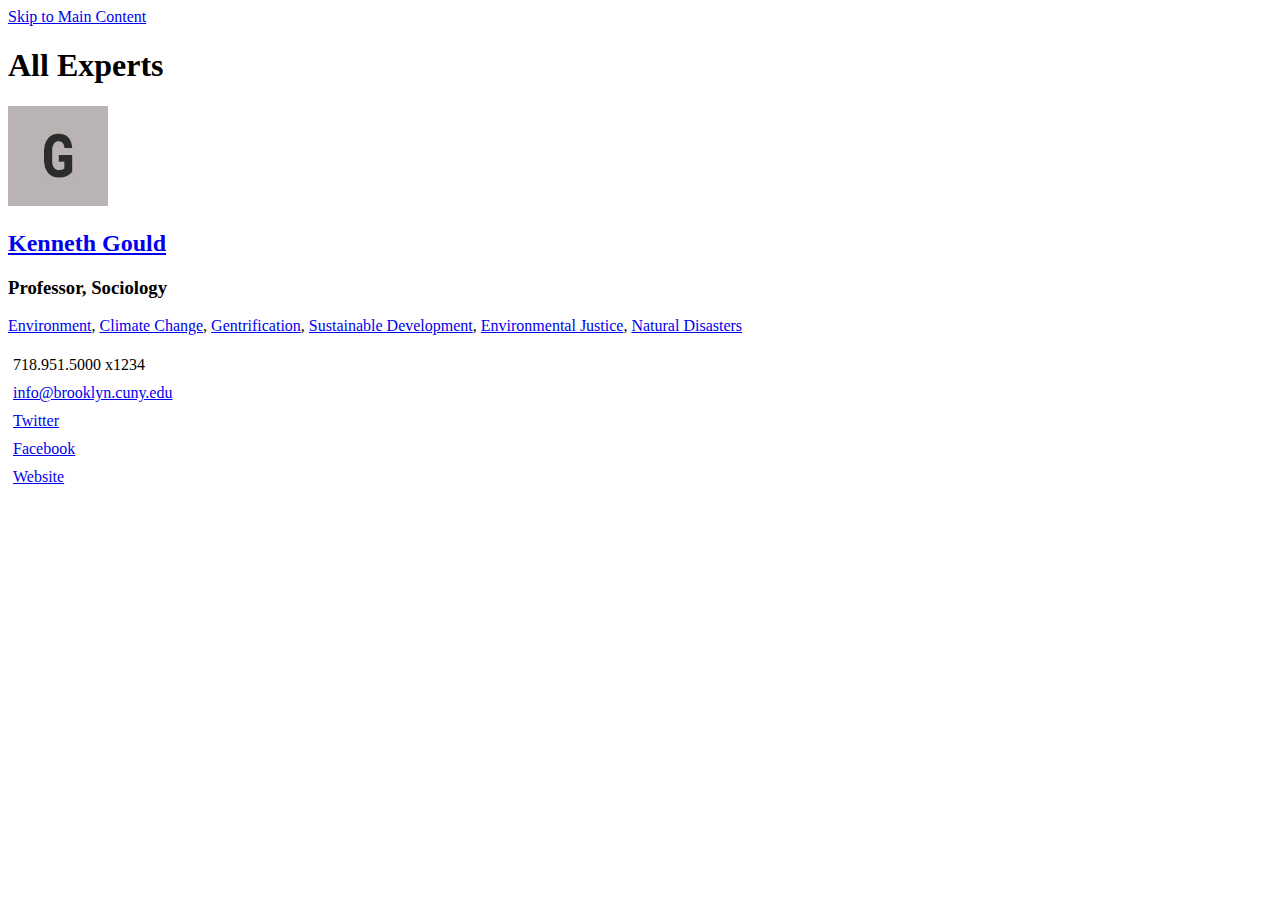
==== AllBios.html @ 5a772ecb "Templates with scripts" ====
<!doctype html>
<html class="no-js" lang="en">
  <head>
    <meta charset="utf-8" />
    <meta name="viewport" content="width=device-width, initial-scale=1.0" />
    <title>All Experts</title>

    <link rel="stylesheet" href="css/facultyexperts.css?ts=<?=time()?>" />

    <!--<script src="bower_components/modernizr/modernizr.js"></script> -->
     <script src="http://www.brooklyn.cuny.edu/web/js/vendor/jquery.js"></script> <!-- jQuery -->
    <!--<script src="http://www.brooklyn.cuny.edu/web/js/foundation/foundation.js"></script> Foundation -->

    <meta property="og:title" content="">
    <meta property="og:type" content="website">
    <meta property="og:url" content="">
    <meta property="og:description" content="">
    <meta property="fb:admins" content="618382230">
    <meta property="og:image" content="">
    <meta name="twitter:title" content="">
    <meta name="twitter:description" content=""> 
    <meta name="twitter:image:src" content="">

    <!-- GA -->
    <!-- FB -->
  </head>

  <body>
  <div id="skipnav"><a href="#mainContent" ga-category="SkipNav" ga-action="Navigate" ga-label="SkipNav" tabindex="0">Skip to Main Content</a></div>

    <div id="content_container">
      <div id="main">
        <h1 class="articleTitle" id="mainContent" role="main" tabindex="0">All Experts</h1>
        <div id="additionalContent">
          
          <section class="facultyExperts"> <!-- this is the main container -->

                <section class="bio" data-name="Kenneth Gould" data-field="Sociology" data-expertise="Environment, Climate Change, Gentrification, Sustainable Development, Environmental Justice, Natural Disasters" data-url="gould.php"> <!-- this is an individual person -->
                  <section class="photo">
                    <img src="images/gould.jpg" alt="Gould">
                  </section>
                  <section class="details">
                    <h2><a href="gould.php">Kenneth Gould</a></h2>
                    <h3>Professor, <span class="field">Sociology</span></h3>
                    <p class="expertise"><a href="#">Environment</a>, <a href="#">Climate Change</a>, <a href="#">Gentrification</a>, <a href="#">Sustainable Development</a>, <a href="#">Environmental Justice</a>, <a href="#">Natural Disasters</a></p>
                  </section>
                  <section class="">
                    <ul class="contact">
                      <li>718.951.5000 x1234</li>
                      <li><a href="mailto:info@brooklyn.cuny.edu">info@brooklyn.cuny.edu</a></li>
                      <li><a href="https://www.twitter.com">Twitter</a></li>
                      <li><a href="https://www.facebook.com">Facebook</a></li>
                      <li><a href="http://www.brooklyn.cuny.edu">Website</a></li>
                    </ul>
                  </section>
                </section>

          </aection>

        </div>
      </div>
    </div>

    <!--<script src="bower_components/jquery/dist/jquery.min.js"></script>
    <script src="bower_components/foundation/js/foundation.min.js"></script>-->
    <!--<script src="js/app.js"></script>-->

    <!--<script>
      $(document).foundation();
    </script>-->

  </body>
</html>
---- css/facultyexperts.css ----
/* CSS Document */
/* CSS Document */
/* line 13, ../scss/_local_css.scss */
a {
  min-width: 200px;
}

/* line 22, ../scss/_local_css.scss */
ul {
  list-style: none;
  padding: 0;
  margin: 0;
}
/* line 26, ../scss/_local_css.scss */
ul li {
  padding: 5px;
  margin: 0;
}

/* line 35, ../scss/_local_css.scss */
.hidden {
  display: none;
}

/* line 39, ../scss/_local_css.scss */
.bioLoad {
  margin: 3.125rem 0 0 0;
  border: 1px solid #882346;
  display: none;
}

/* line 45, ../scss/_local_css.scss */
#expertList2 {
  border: 1px solid #882346;
}
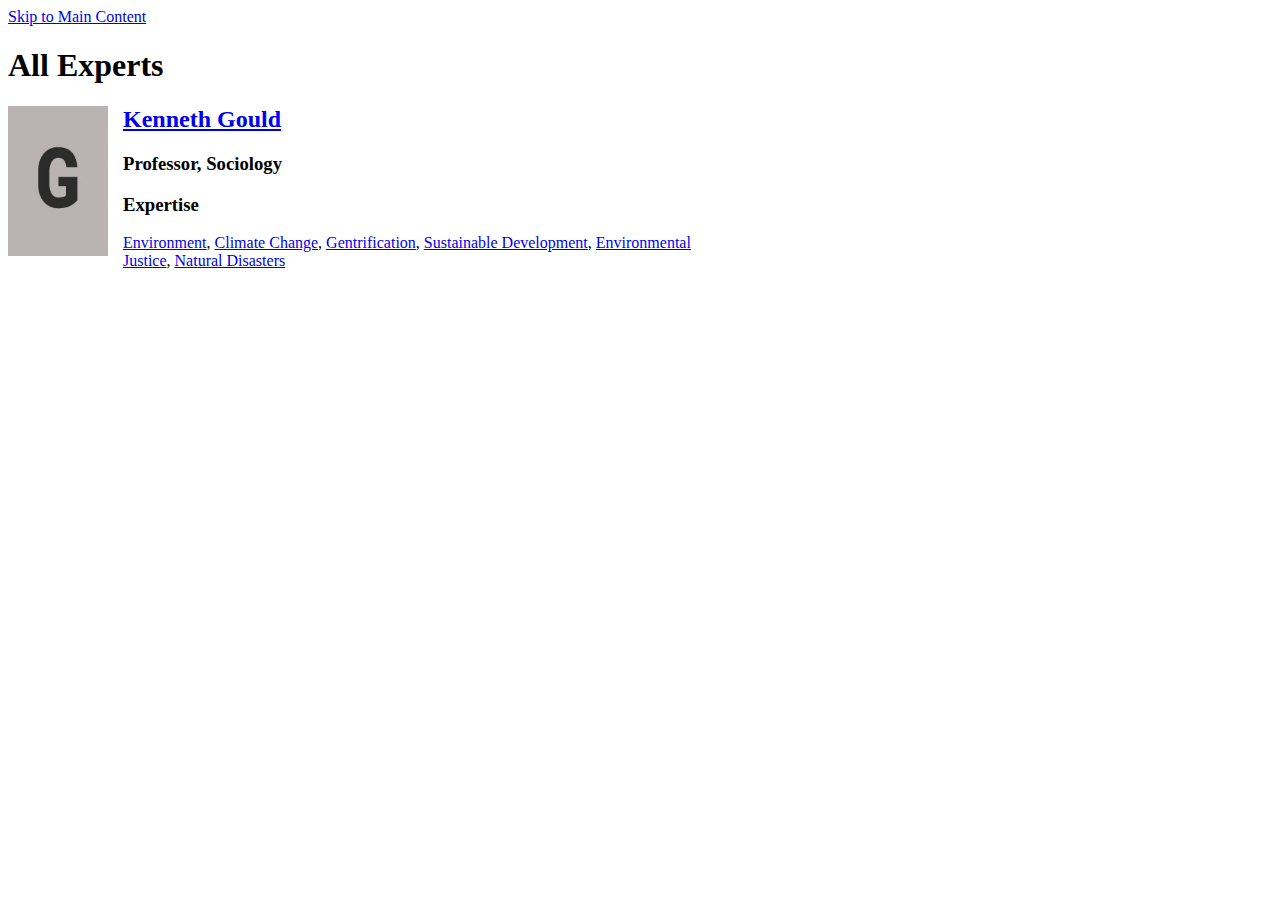
==== commit 68e83c45: "All Experts style adjustments and filtering, expertise and availability scripting" ====
--- a/AllBios.html
+++ b/AllBios.html
@@ -33,18 +33,75 @@
         <h1 class="articleTitle" id="mainContent" role="main" tabindex="0">All Experts</h1>
         <div id="additionalContent">
           
-          <section class="facultyExperts"> <!-- this is the main container -->
+          <section class="allBios"> <!-- this is the main container -->
 
-                <section class="bio" data-name="Kenneth Gould" data-field="Sociology" data-expertise="Environment, Climate Change, Gentrification, Sustainable Development, Environmental Justice, Natural Disasters" data-url="gould.php"> <!-- this is an individual person -->
+            <script type="text/javascript">
+              $(document).ready(function() {
+                // part 1a get all the possible keywords from all bios into an single array
+                // establish array 
+                var keywordsArray = []; // this will be the full array with the keywords written out
+                // get bios
+                var bios = $(".bio");
+                // for each, get the keywords
+                $(bios).each(function(){
+                  $(this).addClass("hidden");
+                  var bioKeywords = $(this).attr("data-keywords");
+                  // console.log(bioKeywords);
+                  // turn the keywords into array items
+                  var keywordList = $(bioKeywords.trim().split(/\s*,\s*/));
+                  // push them into the main keywords array
+                  $.merge(keywordsArray, keywordList);
+                  //keywordsArray.push(keywordList);
+                });
+                //console.log(keywordsArray);
+                // part 1b make a 2nd array with the same contents lowercase, no spaces
+                var filterArray = keywordsArray.slice(0);
+                //$(bios).each(function(){
+                //  var bioKeywords = $(this).attr("data-keywords");
+                //  var keywordList = $(bioKeywords.trim().split(/\s*,\s*/));
+                //  $.merge(filterArray, keywordList);
+                //});
+                $.each(filterArray,function(index,item){
+                  filterArray[index] = item.toLowerCase().replace(/\s/g, '').replace(/\./g, '');
+                });
+                console.log(filterArray);
+                // part 2 rewrite the data-keywords content to be lowercase, no spaces, no commas
+                $(bios).each(function(){
+                  // make a variable that gets the keywords and changes the strings
+                  var bioKeywords = $(this).attr("data-keywords").toLowerCase().replace(/\s/g, '').replace(/,/g , " ");
+                  //console.log(bioKeywords);
+                  // update the value
+                  $(this).attr("data-keywords", bioKeywords);
+                });
+                // part 3 look at the URL, if there is a filter get it, and hide all bios, then show all that fit the criteria
+                var filterTerm = $(location).attr("href").split('=').pop(); //http://www.brooklyn.cuny.edu/web/news/longreads/archive.php?=climatechange
+                if(window.location.href.indexOf("?=") > -1) {
+                  $(".bio[data-keywords*='"+filterTerm+"']").removeClass("hidden");
+                  //append Keyword to the All Stories element
+                  var filterLocation = filterArray.indexOf(filterTerm);
+                  $(".filter p span").append(keywordsArray[filterLocation]);
+                } else {
+                  // show all stories
+                  $(".bio").removeClass("hidden");
+                  // hide filter
+                  $(".filter").addClass("hidden");
+                };
+                // console.log(filterTerm);
+                // part 4 find the filterTerm in filterArray, get its position in the array, (append?) the same term from keywordsArray to the 'All stories in' line of code
+              });
+          </script>
+
+                <section class="bio" data-last="Gould" data-name="Kenneth Gould" data-field="Sociology" data-expertise="Environment, Climate Change, Gentrification, Sustainable Development, Environmental Justice, Natural Disasters" data-url="gould.php"> <!-- this is an individual person -->
                   <section class="photo">
-                    <img src="images/gould.jpg" alt="Gould">
+                    <a href="#"><img src="images/gould.jpg" alt="Gould"></a>
                   </section>
                   <section class="details">
                     <h2><a href="gould.php">Kenneth Gould</a></h2>
                     <h3>Professor, <span class="field">Sociology</span></h3>
+                    <h3>Expertise</h3>
                     <p class="expertise"><a href="#">Environment</a>, <a href="#">Climate Change</a>, <a href="#">Gentrification</a>, <a href="#">Sustainable Development</a>, <a href="#">Environmental Justice</a>, <a href="#">Natural Disasters</a></p>
                   </section>
-                  <section class="">
+                  <!-- <section class="">
                     <ul class="contact">
                       <li>718.951.5000 x1234</li>
                       <li><a href="mailto:info@brooklyn.cuny.edu">info@brooklyn.cuny.edu</a></li>
@@ -52,8 +109,8 @@
                       <li><a href="https://www.facebook.com">Facebook</a></li>
                       <li><a href="http://www.brooklyn.cuny.edu">Website</a></li>
                     </ul>
-                  </section>
-                </section>
+                  </section> -->
+                </section><div class="clear"></div>
 
           </aection>
 
--- a/css/facultyexperts.css
+++ b/css/facultyexperts.css
@@ -33,3 +33,92 @@
 #expertList2 {
   border: 1px solid #882346;
 }
+
+/* Accordion */
+/* line 52, ../scss/_local_css.scss */
+button.accordion-toggle {
+  cursor: pointer;
+  border-width: 0;
+  text-align: initial;
+  background-color: #fff;
+  padding: 0 !important;
+  width: 100%;
+}
+/* line 60, ../scss/_local_css.scss */
+button.accordion-toggle .visual {
+  display: inline-block;
+  width: 18px;
+  height: 18px;
+  margin: 2px 5px 0 0;
+  background: url("http://www.brooklyn.cuny.edu/web/com_misc/expand.png") no-repeat 0px 0px;
+}
+/* line 68, ../scss/_local_css.scss */
+button.accordion-toggle .visual.minus {
+  background: url("http://www.brooklyn.cuny.edu/web/com_misc/expand.png") no-repeat -19px 0px;
+}
+/* line 72, ../scss/_local_css.scss */
+button.accordion-toggle .content {
+  display: inline-block;
+  vertical-align: top;
+  padding: 0 !important;
+}
+
+/* line 80, ../scss/_local_css.scss */
+.accordion-content {
+  display: none;
+}
+
+/* line 81, ../scss/_local_css.scss */
+.accordion-content.default {
+  display: block;
+}
+
+/* line 86, ../scss/_local_css.scss */
+.facultyExperts .bio .photo {
+  float: left;
+  width: 150px;
+  padding-right: 25px;
+}
+/* line 90, ../scss/_local_css.scss */
+.facultyExperts .bio .photo img {
+  width: 100%;
+}
+/* line 93, ../scss/_local_css.scss */
+.facultyExperts .bio .photo ul.contact {
+  list-style: none;
+  margin: 0;
+}
+/* line 96, ../scss/_local_css.scss */
+.facultyExperts .bio .photo ul.contact li {
+  padding: 0;
+}
+/* line 101, ../scss/_local_css.scss */
+.facultyExperts .bio .details {
+  padding-left: 175px;
+  width: 515px;
+}
+
+/* line 118, ../scss/_local_css.scss */
+.allBios .bio .photo {
+  float: left;
+  width: 100px;
+  padding-right: 15px;
+}
+/* line 122, ../scss/_local_css.scss */
+.allBios .bio .photo img {
+  width: 100%;
+}
+/* line 125, ../scss/_local_css.scss */
+.allBios .bio .photo ul.contact {
+  list-style: none;
+  margin: 0;
+}
+/* line 128, ../scss/_local_css.scss */
+.allBios .bio .photo ul.contact li {
+  padding: 0;
+}
+/* line 133, ../scss/_local_css.scss */
+.allBios .bio .details {
+  padding-left: 115px;
+  width: 575px;
+}
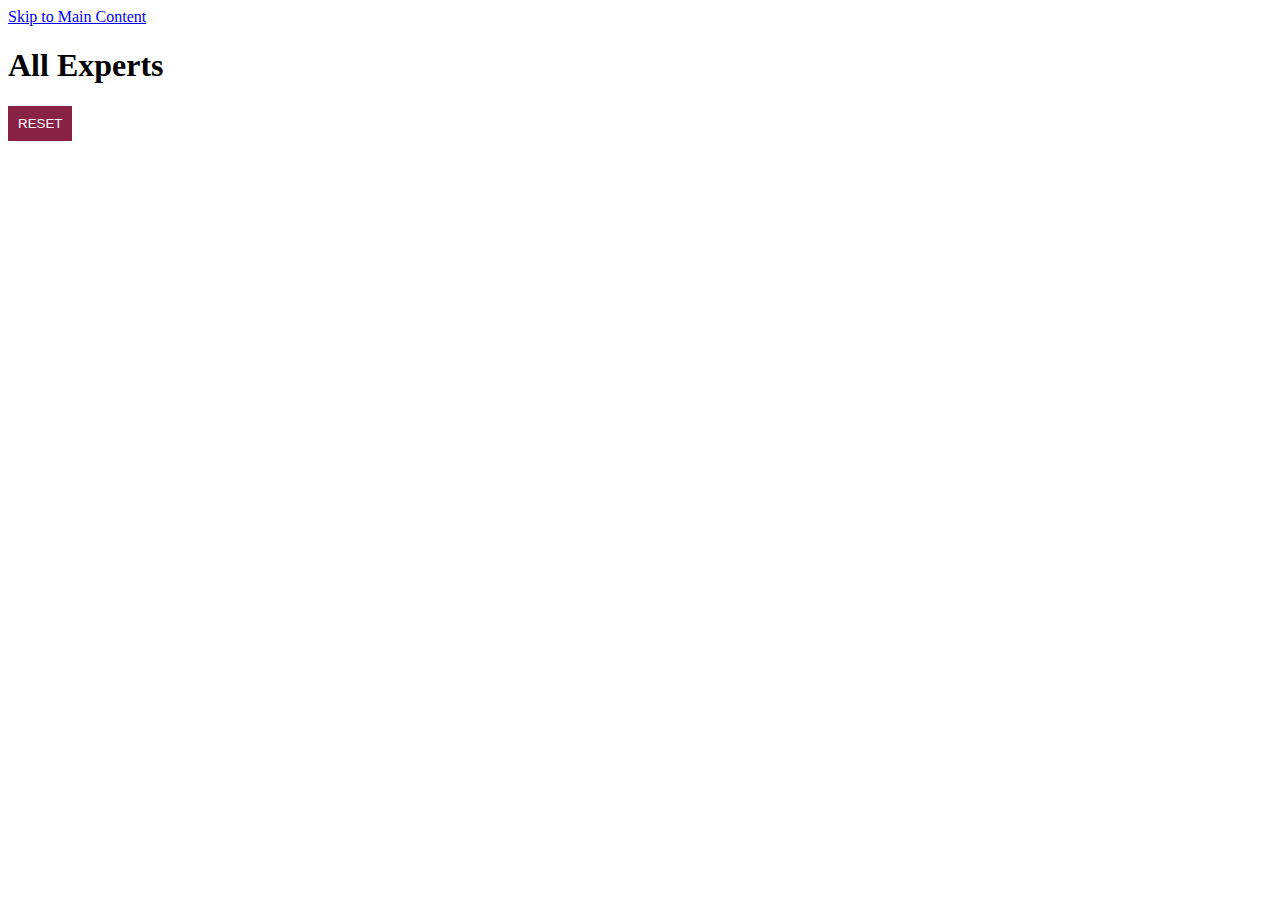
==== commit 11daf15c: "Schools, Filter reset" ====
--- a/AllBios.html
+++ b/AllBios.html
@@ -64,7 +64,7 @@
                 $.each(filterArray,function(index,item){
                   filterArray[index] = item.toLowerCase().replace(/\s/g, '').replace(/\./g, '');
                 });
-                console.log(filterArray);
+                //console.log(filterArray);
                 // part 2 rewrite the data-keywords content to be lowercase, no spaces, no commas
                 $(bios).each(function(){
                   // make a variable that gets the keywords and changes the strings
@@ -79,19 +79,63 @@
                   $(".bio[data-keywords*='"+filterTerm+"']").removeClass("hidden");
                   //append Keyword to the All Stories element
                   var filterLocation = filterArray.indexOf(filterTerm);
-                  $(".filter p span").append(keywordsArray[filterLocation]);
+                  $("h1").text(keywordsArray[filterLocation]+" Experts");
+                  var biosAmount = $(".bio").size();
+                  var biosHidden = $(".bio.hidden").size();
+                  console.log(biosAmount);
+                  console.log(biosHidden);
+                  var biosDifference = biosAmount - biosHidden;
+                  console.log(biosDifference);
+                  if (biosDifference < 5) {
+                    $(".reset.buttonOne").addClass("hidden");
+                  }
                 } else {
                   // show all stories
                   $(".bio").removeClass("hidden");
                   // hide filter
                   $(".filter").addClass("hidden");
+                  $(".reset").addClass("hidden");
                 };
+
                 // console.log(filterTerm);
                 // part 4 find the filterTerm in filterArray, get its position in the array, (append?) the same term from keywordsArray to the 'All stories in' line of code
+
+                //part 5 reset button
+                $(".reset").click(function(e){
+                  $(".bio").removeClass("hidden");
+                  $("h1").text("All Experts");
+                  var url = window.location.href;
+                  url = url.split('?')[0]
+                  window.history.pushState("data","Title",url);
+                  $(".reset").addClass("hidden");
+                  //document.title=url;
+                });
               });
           </script>
 
-                <section class="bio" data-last="Gould" data-name="Kenneth Gould" data-field="Sociology" data-expertise="Environment, Climate Change, Gentrification, Sustainable Development, Environmental Justice, Natural Disasters" data-url="gould.php"> <!-- this is an individual person -->
+                <button class="reset buttonOne">Reset</button>
+
+                <section class="bio hidden" data-last="Gould" data-name="Kenneth Gould" data-field="Sociology" data-keywords="Environment, Climate Change, Gentrification, Sustainable Development, Environmental Justice, Natural Disasters" data-expertise="Environment, Climate Change, Gentrification, Sustainable Development, Environmental Justice, Natural Disasters" data-url="gould.php"> <!-- this is an individual person -->
+                  <section class="photo">
+                    <a href="#"><img src="images/gould.jpg" alt="Gould"></a>
+                  </section>
+                  <section class="details">
+                    <h2><a href="gould.php">Kenneth Gould</a></h2>
+                    <h3>Professor, <span class="field">Sociology</span></h3>
+                    <h3>Expertise</h3>
+                    <p class="expertise"><a href="#">Environment</a>, <a href="#">Climate Change</a>, <a href="#">Gentrification</a>, <a href="#">Sustainable Development</a>, <a href="#">Environmental Justice</a>, <a href="#">Natural Disasters</a></p>
+                  </section>
+                  <section class="bio hidden" data-last="Gould" data-name="Kenneth Gould" data-field="Sociology" data-keywords="Environment, Climate Change, Gentrification, Sustainable Development, Environmental Justice, Natural Disasters" data-expertise="Environment, Climate Change, Gentrification, Sustainable Development, Environmental Justice, Natural Disasters" data-url="gould.php"> <!-- this is an individual person -->
+                  <section class="photo">
+                    <a href="#"><img src="images/gould.jpg" alt="Gould"></a>
+                  </section>
+                  <section class="details">
+                    <h2><a href="gould.php">Kenneth Gould</a></h2>
+                    <h3>Professor, <span class="field">Sociology</span></h3>
+                    <h3>Expertise</h3>
+                    <p class="expertise"><a href="#">Environment</a>, <a href="#">Climate Change</a>, <a href="#">Gentrification</a>, <a href="#">Sustainable Development</a>, <a href="#">Environmental Justice</a>, <a href="#">Natural Disasters</a></p>
+                  </section>
+                  <section class="bio hidden" data-last="Gould" data-name="Kenneth Gould" data-field="Sociology" data-keywords="Environment, Climate Change, Gentrification, Sustainable Development, Environmental Justice, Natural Disasters" data-expertise="Environment, Climate Change, Gentrification, Sustainable Development, Environmental Justice, Natural Disasters" data-url="gould.php"> <!-- this is an individual person -->
                   <section class="photo">
                     <a href="#"><img src="images/gould.jpg" alt="Gould"></a>
                   </section>
@@ -111,6 +155,7 @@
                     </ul>
                   </section> -->
                 </section><div class="clear"></div>
+                <button class="reset">Reset</button>
 
           </aection>
 
--- a/css/facultyexperts.css
+++ b/css/facultyexperts.css
@@ -1,41 +1,41 @@
 /* CSS Document */
 /* CSS Document */
-/* line 13, ../scss/_local_css.scss */
+/* line 23, ../scss/_local_css.scss */
 a {
   min-width: 200px;
 }
 
-/* line 22, ../scss/_local_css.scss */
+/* line 32, ../scss/_local_css.scss */
 ul {
   list-style: none;
   padding: 0;
   margin: 0;
 }
-/* line 26, ../scss/_local_css.scss */
+/* line 36, ../scss/_local_css.scss */
 ul li {
   padding: 5px;
   margin: 0;
 }
 
-/* line 35, ../scss/_local_css.scss */
+/* line 45, ../scss/_local_css.scss */
 .hidden {
   display: none;
 }
 
-/* line 39, ../scss/_local_css.scss */
+/* line 49, ../scss/_local_css.scss */
 .bioLoad {
   margin: 3.125rem 0 0 0;
   border: 1px solid #882346;
   display: none;
 }
 
-/* line 45, ../scss/_local_css.scss */
+/* line 55, ../scss/_local_css.scss */
 #expertList2 {
   border: 1px solid #882346;
 }
 
 /* Accordion */
-/* line 52, ../scss/_local_css.scss */
+/* line 68, ../scss/_local_css.scss */
 button.accordion-toggle {
   cursor: pointer;
   border-width: 0;
@@ -44,7 +44,7 @@
   padding: 0 !important;
   width: 100%;
 }
-/* line 60, ../scss/_local_css.scss */
+/* line 76, ../scss/_local_css.scss */
 button.accordion-toggle .visual {
   display: inline-block;
   width: 18px;
@@ -52,73 +52,189 @@
   margin: 2px 5px 0 0;
   background: url("http://www.brooklyn.cuny.edu/web/com_misc/expand.png") no-repeat 0px 0px;
 }
-/* line 68, ../scss/_local_css.scss */
+/* line 84, ../scss/_local_css.scss */
 button.accordion-toggle .visual.minus {
   background: url("http://www.brooklyn.cuny.edu/web/com_misc/expand.png") no-repeat -19px 0px;
 }
-/* line 72, ../scss/_local_css.scss */
+/* line 88, ../scss/_local_css.scss */
 button.accordion-toggle .content {
   display: inline-block;
   vertical-align: top;
   padding: 0 !important;
 }
 
-/* line 80, ../scss/_local_css.scss */
+/* line 97, ../scss/_local_css.scss */
 .accordion-content {
   display: none;
 }
 
-/* line 81, ../scss/_local_css.scss */
+/* line 98, ../scss/_local_css.scss */
 .accordion-content.default {
   display: block;
 }
 
-/* line 86, ../scss/_local_css.scss */
+/* Individual BIO */
+/* line 103, ../scss/_local_css.scss */
 .facultyExperts .bio .photo {
   float: left;
   width: 150px;
   padding-right: 25px;
 }
-/* line 90, ../scss/_local_css.scss */
+/* line 107, ../scss/_local_css.scss */
 .facultyExperts .bio .photo img {
   width: 100%;
 }
-/* line 93, ../scss/_local_css.scss */
+/* line 110, ../scss/_local_css.scss */
 .facultyExperts .bio .photo ul.contact {
   list-style: none;
   margin: 0;
 }
-/* line 96, ../scss/_local_css.scss */
+/* line 113, ../scss/_local_css.scss */
 .facultyExperts .bio .photo ul.contact li {
   padding: 0;
 }
-/* line 101, ../scss/_local_css.scss */
+/* line 118, ../scss/_local_css.scss */
 .facultyExperts .bio .details {
   padding-left: 175px;
   width: 515px;
 }
 
-/* line 118, ../scss/_local_css.scss */
+/* All Experts */
+/* line 135, ../scss/_local_css.scss */
 .allBios .bio .photo {
   float: left;
   width: 100px;
   padding-right: 15px;
 }
-/* line 122, ../scss/_local_css.scss */
+/* line 139, ../scss/_local_css.scss */
 .allBios .bio .photo img {
   width: 100%;
 }
-/* line 125, ../scss/_local_css.scss */
+/* line 142, ../scss/_local_css.scss */
 .allBios .bio .photo ul.contact {
   list-style: none;
   margin: 0;
 }
-/* line 128, ../scss/_local_css.scss */
+/* line 145, ../scss/_local_css.scss */
 .allBios .bio .photo ul.contact li {
   padding: 0;
 }
-/* line 133, ../scss/_local_css.scss */
+/* line 150, ../scss/_local_css.scss */
 .allBios .bio .details {
   padding-left: 115px;
   width: 575px;
 }
+
+/*Search Page */
+/* line 159, ../scss/_local_css.scss */
+.searchElement {
+  position: relative;
+}
+/* line 161, ../scss/_local_css.scss */
+.searchElement .searchZone {
+  position: relative;
+  width: 100%;
+  height: 200px;
+  background-color: #882346;
+  border-radius: 3px;
+  margin-bottom: 15px;
+}
+/* line 169, ../scss/_local_css.scss */
+.searchElement .searchZone label {
+  position: absolute;
+  top: 45px;
+  left: 120px;
+  visibility: hidden;
+}
+/* line 175, ../scss/_local_css.scss */
+.searchElement .searchZone #searchField {
+  position: absolute;
+  top: 79px;
+  left: 120px;
+  width: 450px;
+  height: 42px;
+  font-size: 18px;
+  line-height: 16px;
+  border-radius: 5px;
+  padding-left: 8px;
+  border: 3px solid #eee;
+}
+/* line 186, ../scss/_local_css.scss */
+.searchElement .searchZone #searchField:focus {
+  border-radius: 5px;
+  border: 3px solid #FAD129 !important;
+  outline: none;
+}
+/* line 195, ../scss/_local_css.scss */
+.searchElement .searchZone h2.browse {
+  position: absolute;
+  top: 135px;
+  left: 120px;
+  color: #fff;
+}
+/* line 200, ../scss/_local_css.scss */
+.searchElement .searchZone h2.browse a {
+  color: #FAD129;
+}
+/* line 206, ../scss/_local_css.scss */
+.searchElement .searchResults {
+  list-style: none;
+}
+/* line 208, ../scss/_local_css.scss */
+.searchElement .searchResults .expertList {
+  position: absolute;
+  margin: 0;
+  top: 130px;
+  left: 121px;
+  width: 458px;
+  border-radius: 5px;
+  border-top: 2px solid #eee;
+  border-left: 2px solid #eee;
+  border-right: 2px solid #eee;
+  box-shadow: 0px 5px 30px rgba(0, 0, 0, 0.5);
+}
+/* line 221, ../scss/_local_css.scss */
+.searchElement .searchResults .expertList li {
+  padding: 8px 5px 8px 5px;
+  background-image: none;
+  background-color: #fff;
+  border-bottom: 2px solid #eee;
+  margin: 0;
+  color: #222;
+}
+/* line 231, ../scss/_local_css.scss */
+.searchElement .searchResults .expertList li h3 {
+  margin-bottom: 7px;
+}
+/* line 233, ../scss/_local_css.scss */
+.searchElement .searchResults .expertList li h3.noResults {
+  margin-bottom: 0;
+}
+/* line 237, ../scss/_local_css.scss */
+.searchElement .searchResults .expertList li a {
+  font-size: 18px;
+}
+/* line 241, ../scss/_local_css.scss */
+.searchElement .searchResults .expertList li p {
+  margin-bottom: 0;
+}
+/* line 243, ../scss/_local_css.scss */
+.searchElement .searchResults .expertList li p .label {
+  font-weight: bolder;
+}
+
+/* line 255, ../scss/_local_css.scss */
+.reset {
+  cursor: pointer;
+  border-width: 0;
+  background-color: #882346;
+  color: #fff;
+  padding: 10px;
+  margin-bottom: 10px;
+  font-family: 'ComeniaSansCondRegular', 'Lucida Grande', 'Lucida Sans Unicode', Arial, sans-serif;
+  text-transform: uppercase;
+}
+/* line 264, ../scss/_local_css.scss */
+.reset:hover {
+  background-color: #902649;
+}
